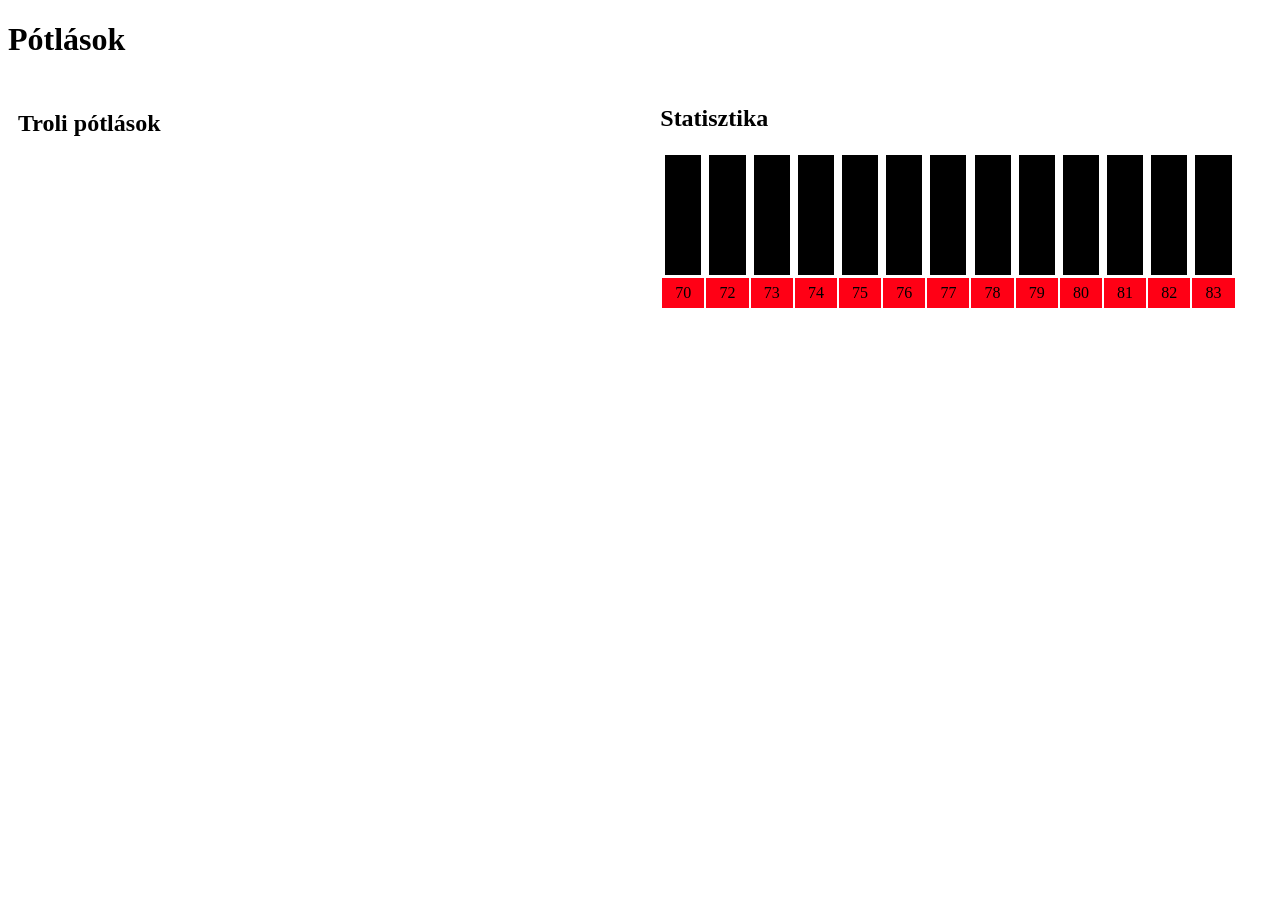
==== potlas_web/index.html @ 3e39faa8 "potlasrendszer" ====
<!DOCTYPE html>
<html lang="hu">
    <head>
        <meta charset="UTF-8">
        <meta name="viewport" content="width=device-width, initial-scale=1.0">
        <title>Pótlások</title>
        <link rel="stylesheet" href="style.css">
    </head>
    <body>
        <h1>Pótlások</h1>
        <div id="bal">
            <h2>Troli pótlások</h2>
        </div>
        <div id="jobb">
            <h2>Statisztika</h2>
            <table>
                <tr id="felso">
                    <td>
                        <div class="oszlop"></div>
                    </td>
                    <td>
                        <div class="oszlop"></div>
                    </td>
                    <td>
                        <div class="oszlop"></div>
                    </td>
                    <td>
                        <div class="oszlop"></div>
                    </td>
                    <td>
                        <div class="oszlop"></div>
                    </td>
                    <td>
                        <div class="oszlop"></div>
                    </td>
                    <td>
                        <div class="oszlop"></div>
                    </td>
                    <td>
                        <div class="oszlop"></div>
                    </td>
                    <td>
                        <div class="oszlop"></div>
                    </td>
                    <td>
                        <div class="oszlop"></div>
                    </td>
                    <td>
                        <div class="oszlop"></div>
                    </td>
                    <td>
                        <div class="oszlop"></div>
                    </td>
                    <td>
                        <div class="oszlop"></div>
                    </td>
                </tr>
                <tr id="also">
                    <td>
                        <div>70</div>
                    </td>
                    <td>
                        <div>72</div>
                    </td>
                    <td>
                        <div>73</div>
                    </td>
                    <td>
                        <div>74</div>
                    </td>
                    <td>
                        <div>75</div>
                    </td>
                    <td>
                        <div>76</div>
                    </td>
                    <td>
                        <div>77</div>
                    </td>
                    <td>
                        <div>78</div>
                    </td>
                    <td>
                        <div>79</div>
                    </td>
                    <td>
                        <div>80</div>
                    </td>
                    <td>
                        <div>81</div>
                    </td>
                    <td>
                        <div>82</div>
                    </td>
                    <td>
                        <div>83</div>
                    </td>
                </tr>
            </table>
        </div>

    </body>
    <script src="script.js"></script>
</html>
---- potlas_web/style.css ----
#bal{
    float:left;
    width:48%;
    height:340px;
    background-color: white;
    padding:10px;
 
}
 
#jobb{
    float:right;
    width:48%;
    height:340px;
    background-color: white;
    padding:5px;
   
}

#also{
    width:90%;
    height:30px;
    background-color: rgb(255, 0, 21);
    text-align:center;
}
table{
    width:95%;
}
td{
    text-align: center;
}
 
#felso div{
    background-color: black;
    width:90%;
    height:120px;
    margin:auto;
   
}
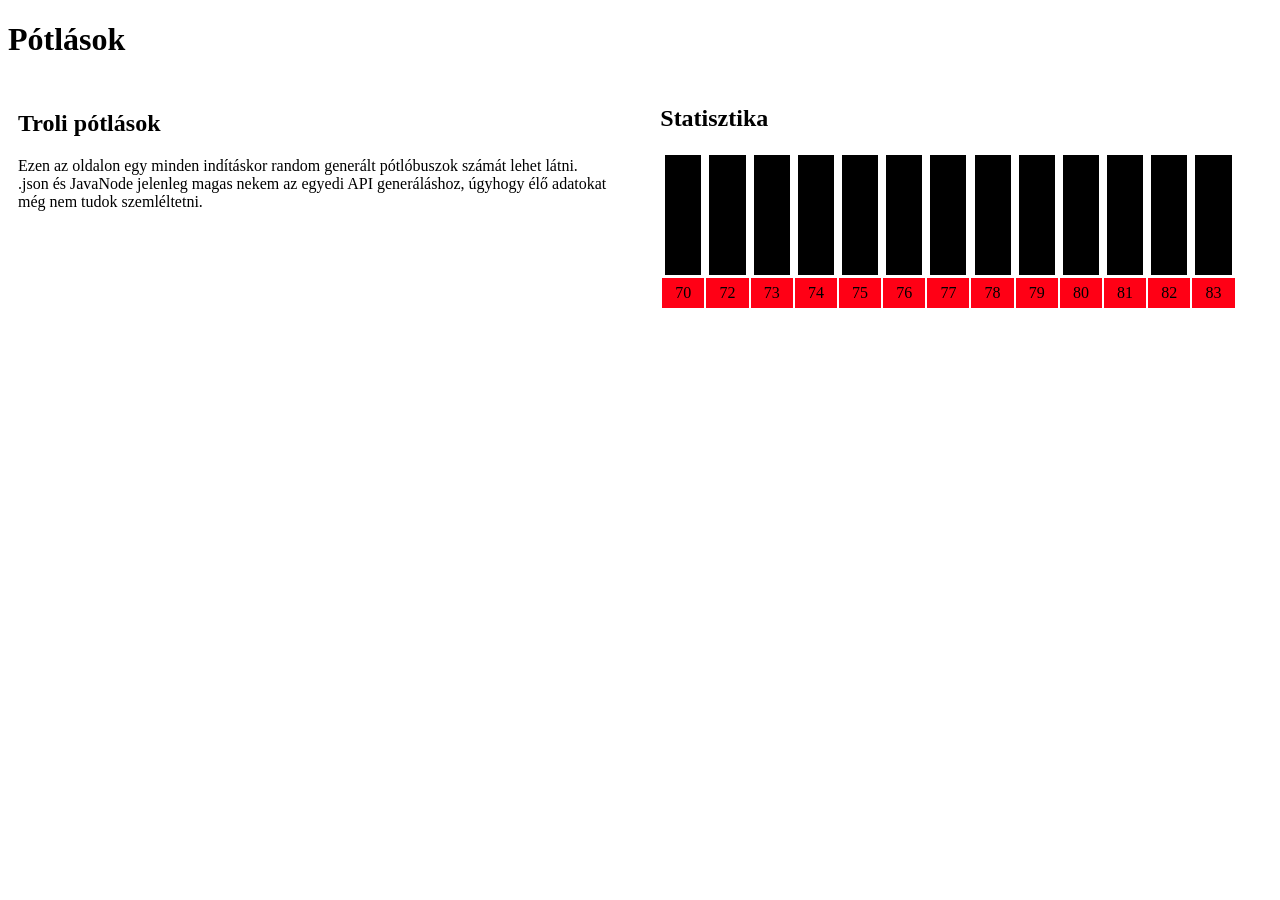
==== commit f2288985: "alapoz not defined" ====
--- a/potlas_web/index.html
+++ b/potlas_web/index.html
@@ -10,6 +10,7 @@
         <h1>Pótlások</h1>
         <div id="bal">
             <h2>Troli pótlások</h2>
+            <p>Ezen az oldalon egy minden indításkor random generált pótlóbuszok számát lehet látni. <br> .json és JavaNode jelenleg magas nekem az egyedi API generáláshoz, úgyhogy élő adatokat még nem tudok szemléltetni.</p>
         </div>
         <div id="jobb">
             <h2>Statisztika</h2>
